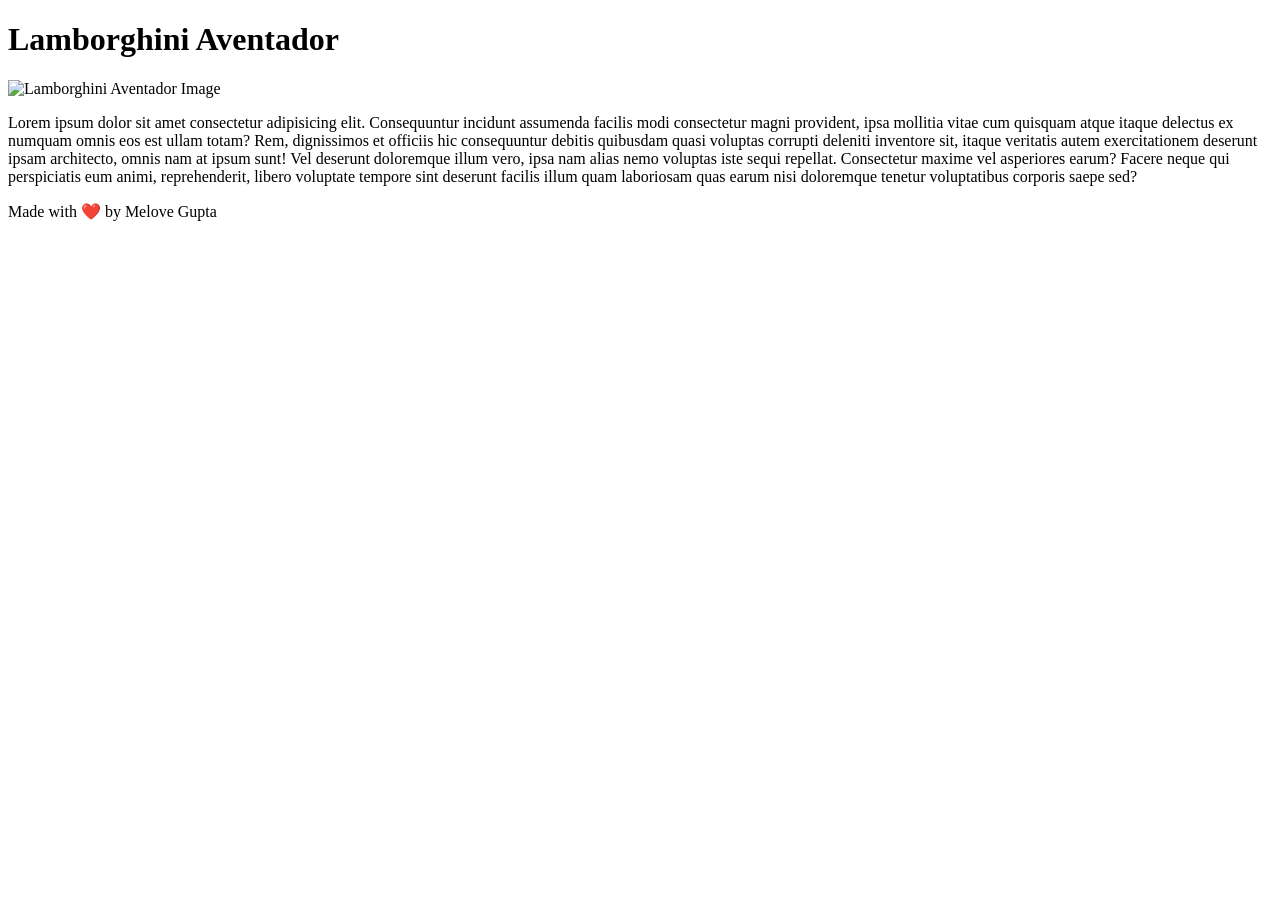
==== melove_webpage.html @ a5e85831 "Added a webpage with header, footer, image, and description" ====
<!DOCTYPE html>
<html lang="en">

<head>
    <meta charset="UTF-8">
    <meta name="viewport" content="width=device-width, initial-scale=1.0">
    <title>Lamborghini Aventador</title>
</head>
<body>
    <header>
        <h1>Lamborghini Aventador</h1>
    </header>
    <main>
        <section class="image-section">
            <img src="https://hips.hearstapps.com/hmg-prod/images/2022-lamborghini-aventador-109-1625607587.jpg?crop=0.750xw:0.632xh;0.183xw,0.233xh&resize=1200:*"
                alt="Lamborghini Aventador Image">
        </section>
        <p>Lorem ipsum dolor sit amet consectetur adipisicing elit. Consequuntur incidunt assumenda facilis modi
            consectetur magni provident, ipsa mollitia vitae cum quisquam atque itaque delectus ex numquam omnis eos
            est ullam totam? Rem, dignissimos et officiis hic consequuntur debitis quibusdam quasi voluptas corrupti
            deleniti inventore sit, itaque veritatis autem exercitationem deserunt ipsam architecto, omnis nam at
            ipsum sunt! Vel deserunt doloremque illum vero, ipsa nam alias nemo voluptas iste sequi repellat.
            Consectetur maxime vel asperiores earum? Facere neque qui perspiciatis eum animi, reprehenderit, libero
            voluptate tempore sint deserunt facilis illum quam laboriosam quas earum nisi doloremque tenetur
            voluptatibus corporis saepe sed?</p>
    </main>
    <footer>
        <p>Made with ❤️ by Melove Gupta</p>
    </footer>
</body>
</html>
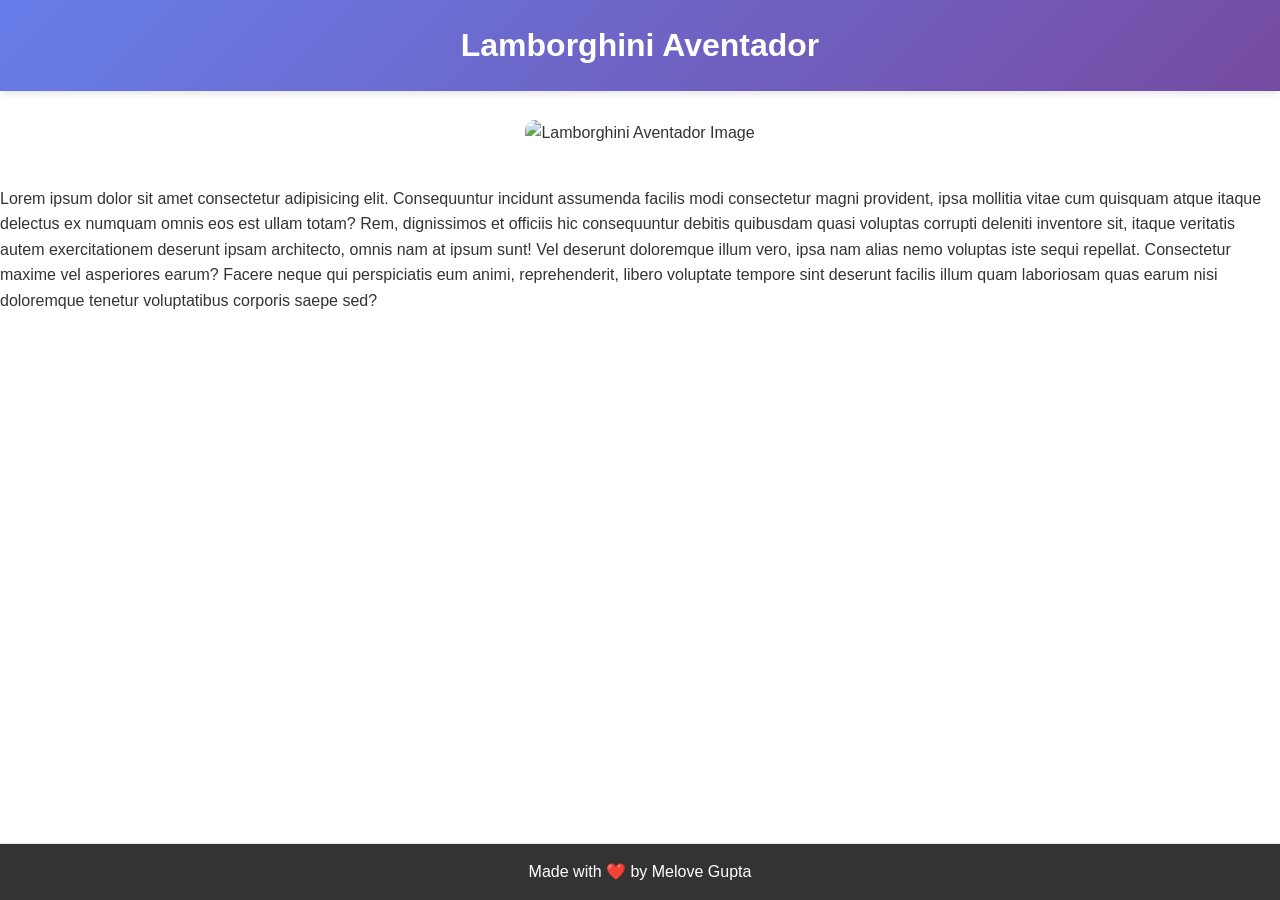
==== commit 9681eef1: "Added the CSS to the main styles.css file" ====
--- a/melove_webpage.html
+++ b/melove_webpage.html
@@ -5,16 +5,21 @@
     <meta charset="UTF-8">
     <meta name="viewport" content="width=device-width, initial-scale=1.0">
     <title>Lamborghini Aventador</title>
+    <link rel="stylesheet" href="styles.css">
 </head>
+
 <body>
+
     <header>
         <h1>Lamborghini Aventador</h1>
     </header>
+
     <main>
         <section class="image-section">
             <img src="https://hips.hearstapps.com/hmg-prod/images/2022-lamborghini-aventador-109-1625607587.jpg?crop=0.750xw:0.632xh;0.183xw,0.233xh&resize=1200:*"
                 alt="Lamborghini Aventador Image">
         </section>
+
         <p>Lorem ipsum dolor sit amet consectetur adipisicing elit. Consequuntur incidunt assumenda facilis modi
             consectetur magni provident, ipsa mollitia vitae cum quisquam atque itaque delectus ex numquam omnis eos
             est ullam totam? Rem, dignissimos et officiis hic consequuntur debitis quibusdam quasi voluptas corrupti
@@ -24,8 +29,11 @@
             voluptate tempore sint deserunt facilis illum quam laboriosam quas earum nisi doloremque tenetur
             voluptatibus corporis saepe sed?</p>
     </main>
+
     <footer>
         <p>Made with ❤️ by Melove Gupta</p>
     </footer>
+
 </body>
+
 </html>
--- a/styles.css
+++ b/styles.css
@@ -0,0 +1,373 @@
+/* Modern CSS Reset */
+* {
+    margin: 0;
+    padding: 0;
+    box-sizing: border-box;
+}
+
+/* CSS Variables for Theme */
+:root {
+    --primary-color: #667eea;
+    --secondary-color: #764ba2;
+    --accent-color: #f093fb;
+    --text-color: #333;
+    --text-light: #666;
+    --bg-color: #ffffff;
+    --bg-light: #f8fafc;
+    --border-color: #e2e8f0;
+    --shadow: 0 4px 6px -1px rgba(0, 0, 0, 0.1);
+    --shadow-lg: 0 20px 25px -5px rgba(0, 0, 0, 0.1);
+}
+
+/* Dark theme */
+[data-theme="dark"] {
+    --text-color: #f7fafc;
+    --text-light: #a0aec0;
+    --bg-color: #1a202c;
+    --bg-light: #2d3748;
+    --border-color: #4a5568;
+}
+
+/* Typography */
+body {
+    font-family: 'Segoe UI', Tahoma, Geneva, Verdana, sans-serif;
+    line-height: 1.6;
+    color: var(--text-color);
+    background: var(--bg-color);
+    transition: all 0.3s ease;
+}
+
+/* Header */
+header {
+    background: linear-gradient(135deg, var(--primary-color), var(--secondary-color));
+    color: white;
+    padding: 1rem 0;
+    position: fixed;
+    width: 100%;
+    top: 0;
+    z-index: 1000;
+    box-shadow: var(--shadow);
+}
+
+nav {
+    max-width: 1200px;
+    margin: 0 auto;
+    display: flex;
+    justify-content: space-between;
+    align-items: center;
+    padding: 0 2rem;
+}
+
+.logo {
+    font-size: 1.5rem;
+    font-weight: bold;
+    text-decoration: none;
+    color: white;
+}
+
+.nav-links {
+    display: flex;
+    list-style: none;
+    gap: 2rem;
+    align-items: center;
+}
+
+.nav-links a {
+    color: white;
+    text-decoration: none;
+    transition: opacity 0.3s ease;
+    font-weight: 500;
+}
+
+.nav-links a:hover,
+.nav-links a.active {
+    opacity: 0.8;
+    border-bottom: 2px solid white;
+    padding-bottom: 2px;
+}
+
+/* Theme Toggle Button */
+.theme-toggle {
+    background: rgba(255, 255, 255, 0.2);
+    border: none;
+    color: white;
+    padding: 0.5rem;
+    border-radius: 50%;
+    cursor: pointer;
+    font-size: 1.2rem;
+    transition: background 0.3s ease;
+}
+
+.theme-toggle:hover {
+    background: rgba(255, 255, 255, 0.3);
+}
+
+/* Mobile Menu */
+.mobile-menu {
+    display: none;
+    background: none;
+    border: none;
+    color: white;
+    font-size: 1.5rem;
+    cursor: pointer;
+}
+
+/* Main Content */
+main {
+    margin-top: 80px;
+    min-height: calc(100vh - 160px);
+}
+
+/* Hero Section */
+.hero {
+    background: linear-gradient(135deg, var(--primary-color), var(--accent-color));
+    color: white;
+    text-align: center;
+    padding: 6rem 2rem;
+}
+
+.hero h1 {
+    font-size: 3.5rem;
+    margin-bottom: 1rem;
+    font-weight: 700;
+}
+
+.hero p {
+    font-size: 1.2rem;
+    margin-bottom: 2rem;
+    opacity: 0.9;
+}
+
+.btn {
+    display: inline-block;
+    background: white;
+    color: var(--primary-color);
+    padding: 1rem 2rem;
+    text-decoration: none;
+    border-radius: 50px;
+    font-weight: 600;
+    transition: all 0.3s ease;
+    border: none;
+    cursor: pointer;
+    font-size: 1rem;
+}
+
+.btn:hover {
+    transform: translateY(-2px);
+    box-shadow: var(--shadow-lg);
+}
+
+/* Sections */
+.section {
+    padding: 4rem 2rem;
+}
+
+.container {
+    max-width: 1200px;
+    margin: 0 auto;
+}
+
+.section-title {
+    text-align: center;
+    font-size: 2.5rem;
+    margin-bottom: 3rem;
+    color: var(--text-color);
+}
+
+/* Cards */
+.cards {
+    display: grid;
+    grid-template-columns: repeat(auto-fit, minmax(300px, 1fr));
+    gap: 2rem;
+    margin-top: 3rem;
+}
+
+.card {
+    background: var(--bg-color);
+    border-radius: 12px;
+    padding: 2rem;
+    box-shadow: var(--shadow);
+    transition: all 0.3s ease;
+    border: 1px solid var(--border-color);
+}
+
+.card:hover {
+    transform: translateY(-5px);
+    box-shadow: var(--shadow-lg);
+}
+
+.card h3 {
+    color: var(--primary-color);
+    margin-bottom: 1rem;
+    font-size: 1.3rem;
+}
+
+.card p {
+    color: var(--text-light);
+    line-height: 1.6;
+}
+
+/* Contact Form */
+.contact-form {
+    max-width: 600px;
+    margin: 0 auto;
+    background: var(--bg-light);
+    padding: 2rem;
+    border-radius: 12px;
+    box-shadow: var(--shadow);
+}
+
+.form-group {
+    margin-bottom: 1.5rem;
+}
+
+.form-group label {
+    display: block;
+    margin-bottom: 0.5rem;
+    color: var(--text-color);
+    font-weight: 500;
+}
+
+.form-group input,
+.form-group textarea {
+    width: 100%;
+    padding: 1rem;
+    border: 2px solid var(--border-color);
+    border-radius: 8px;
+    font-size: 1rem;
+    background: var(--bg-color);
+    color: var(--text-color);
+    transition: border-color 0.3s ease;
+}
+
+.form-group input:focus,
+.form-group textarea:focus {
+    outline: none;
+    border-color: var(--primary-color);
+}
+
+.form-group textarea {
+    resize: vertical;
+    height: 120px;
+}
+
+/* Footer */
+footer {
+    background: var(--bg-light);
+    text-align: center;
+    padding: 2rem;
+    border-top: 1px solid var(--border-color);
+    color: var(--text-light);
+}
+
+/* Animations */
+@keyframes fadeInUp {
+    from {
+        opacity: 0;
+        transform: translateY(30px);
+    }
+    to {
+        opacity: 1;
+        transform: translateY(0);
+    }
+}
+
+.fade-in {
+    animation: fadeInUp 0.6s ease-out;
+}
+
+/* Responsive Design */
+@media (max-width: 768px) {
+    .nav-links {
+        display: none;
+        position: absolute;
+        top: 100%;
+        left: 0;
+        width: 100%;
+        background: linear-gradient(135deg, var(--primary-color), var(--secondary-color));
+        flex-direction: column;
+        padding: 2rem;
+        gap: 1rem;
+    }
+
+    .nav-links.active {
+        display: flex;
+    }
+
+    .mobile-menu {
+        display: block;
+    }
+
+    .hero h1 {
+        font-size: 2.5rem;
+    }
+
+    .hero p {
+        font-size: 1rem;
+    }
+
+    nav {
+        padding: 0 1rem;
+    }
+
+    .section {
+        padding: 3rem 1rem;
+    }
+
+    .cards {
+        grid-template-columns: 1fr;
+        gap: 1rem;
+    }
+}
+
+/* Utility Classes */
+.text-center {
+    text-align: center;
+}
+
+.mb-2 {
+    margin-bottom: 1rem;
+}
+
+.mt-2 {
+    margin-top: 1rem;
+}
+
+
+
+/* CSS for Webpage by Melove */
+* {
+    margin: 0;
+    padding: 0;
+    box-sizing: border-box;
+}
+body {
+    font-family: Arial, sans-serif;
+    background-color: white;
+}
+header {
+    background-color: #333;
+    padding: 20px;
+    text-align: center;
+}
+header h1 {
+    color: white;
+}
+.image-section {
+    padding: 40px;
+    text-align: center;
+}
+.image-section img {
+    width: 60%;
+    max-width: 600px;
+    border-radius: 10px;
+}
+footer {
+    background-color: #333;
+    color: white;
+    text-align: center;
+    padding: 15px;
+    position: fixed;
+    bottom: 0;
+    width: 100%;
+}
